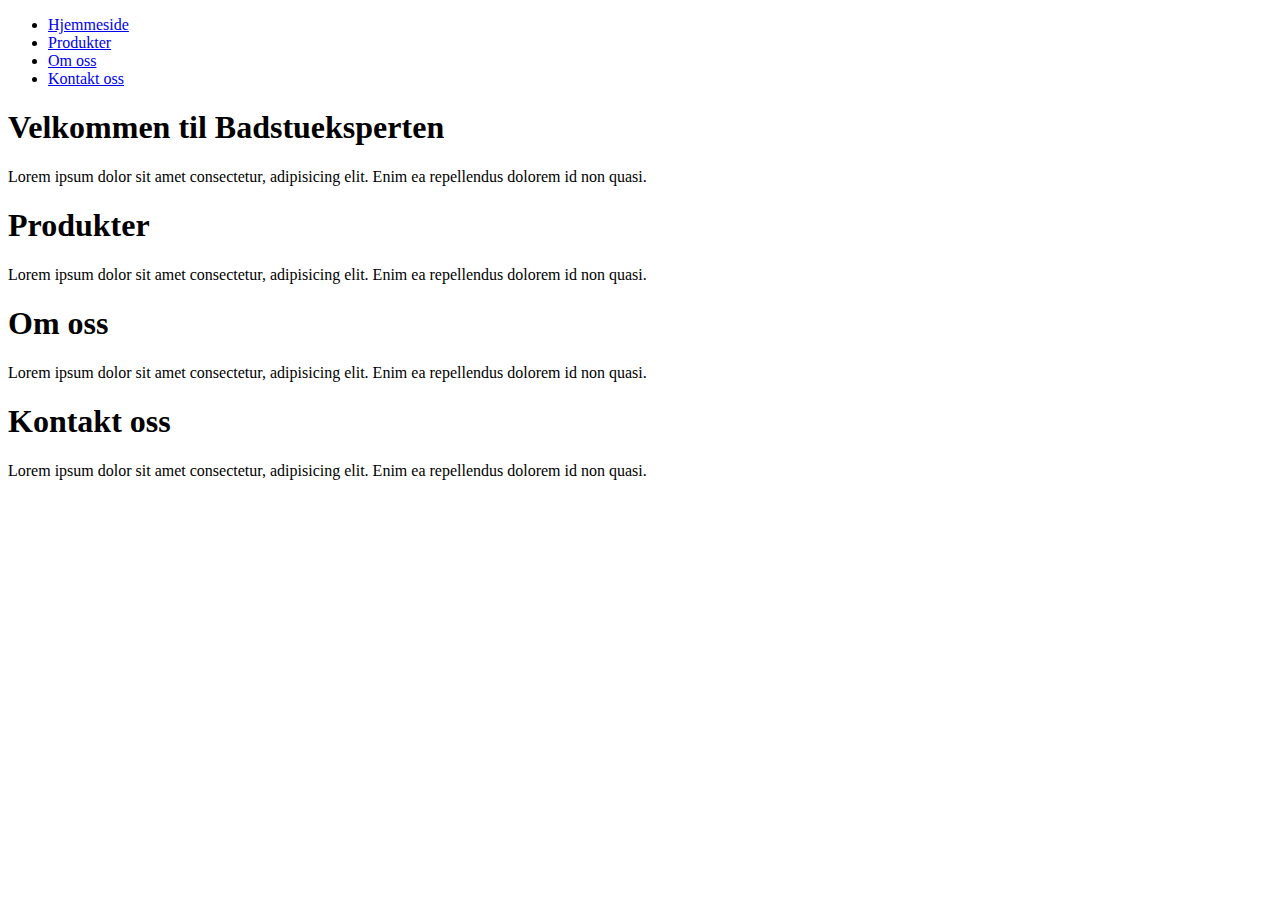
==== index.html @ 669aa469 "Oppstart" ====
<!DOCTYPE html>
<html lang="en">
  <head>
    <meta charset="UTF-8" />
    <meta http-equiv="X-UA-Compatible" content="IE=edge" />
    <meta name="viewport" content="width=device-width, initial-scale=1.0" />
    <title>Badstueksperten smooth scroll</title>
    <link rel="stylesheet" href="/style.css" />
    <script src="/main.js"></script>
  </head>
  <body>
    <div class="container">
      <nav class="navbar">
        <ul>
          <li><a href="#home">Hjemmeside</a></li>
          <li><a href="#produkter">Produkter</a></li>
          <li><a href="#omoss">Om oss</a></li>
          <li><a href="#kontaktoss">Kontakt oss</a></li>
        </ul>
      </nav>

      <section id="home">
        <h1>Velkommen til Badstueksperten</h1>
        <p>
          Lorem ipsum dolor sit amet consectetur, adipisicing elit. Enim ea
          repellendus dolorem id non quasi.
        </p>
      </section>
      <section id="produkter">
        <h1>Produkter</h1>
        <p>
          Lorem ipsum dolor sit amet consectetur, adipisicing elit. Enim ea
          repellendus dolorem id non quasi.
        </p>
      </section>
      <section id="omoss">
        <h1>Om oss</h1>
        <p>
          Lorem ipsum dolor sit amet consectetur, adipisicing elit. Enim ea
          repellendus dolorem id non quasi.
        </p>
      </section>
      <section id="kontaktoss">
        <h1>Kontakt oss</h1>
        <p>
          Lorem ipsum dolor sit amet consectetur, adipisicing elit. Enim ea
          repellendus dolorem id non quasi.
        </p>
      </section>
    </div>
  </body>
</html>
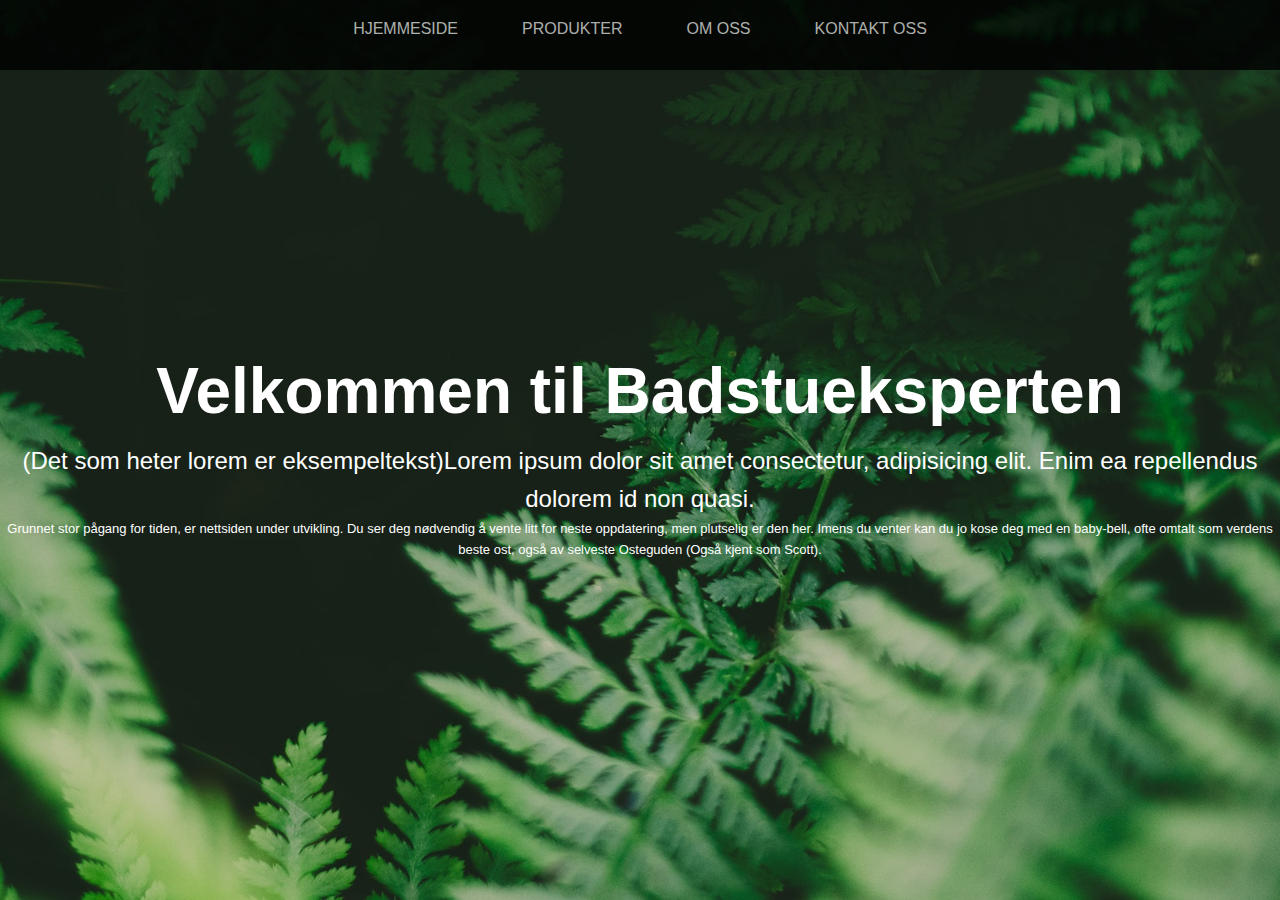
==== commit 1099be95: "Utkast1" ====
--- a/index.html
+++ b/index.html
@@ -22,8 +22,16 @@
       <section id="home">
         <h1>Velkommen til Badstueksperten</h1>
         <p>
-          Lorem ipsum dolor sit amet consectetur, adipisicing elit. Enim ea
-          repellendus dolorem id non quasi.
+          (Det som heter lorem er eksempeltekst)Lorem ipsum dolor sit amet
+          consectetur, adipisicing elit. Enim ea repellendus dolorem id non
+          quasi.
+        </p>
+        <p class="test">
+          Grunnet stor pågang for tiden, er nettsiden under utvikling. Du ser
+          deg nødvendig å vente litt for neste oppdatering, men plutselig er den
+          her. Imens du venter kan du jo kose deg med en baby-bell, ofte omtalt
+          som verdens beste ost, også av selveste Osteguden (Også kjent som
+          Scott).
         </p>
       </section>
       <section id="produkter">
--- a/style.css
+++ b/style.css
@@ -0,0 +1,107 @@
+* {
+  margin: 0;
+  padding: 0;
+}
+
+body {
+  font-family: Arial, Helvetica, sans-serif;
+  background: #333;
+  color: white;
+  line-height: 1.6;
+  height: 100vh;
+  overflow: hidden;
+}
+
+.container {
+  width: 100%;
+  height: 100%;
+  /*Skroll oppførsel!*/
+  overflow-y: scroll;
+  scroll-behavior: smooth;
+  scroll-snap-type: y mandatory;
+}
+
+/*Navigation bar*/
+
+.navbar {
+  position: fixed;
+  top: 0;
+  z-index: 1;
+  display: flex;
+  height: 70px;
+  width: 100%;
+  background-color: #000000;
+  opacity: 0.8;
+  filter: alpha(opacity=80);
+}
+
+.navbar ul {
+  display: flex;
+  list-style: none;
+  width: 100%;
+  justify-content: center;
+}
+
+.navbar ul li {
+  margin: 0 1rem;
+  padding: 1rem;
+}
+
+.navbar ul li a {
+  text-decoration: none;
+  text-transform: uppercase;
+  /*fargene på linkene i navbar*/
+  color: lightgray;
+}
+
+.navbar ul li a:hover {
+  /*Her har vi fargen når den hovrer*/
+  color: burlywood;
+}
+
+/*Navigation bar*/
+
+section {
+  display: flex;
+  flex-direction: column;
+  align-items: center;
+  justify-content: center;
+  text-align: center;
+  width: 100%;
+  height: 100vh;
+  scroll-snap-align: center;
+}
+
+section h1 {
+  font-size: 4rem;
+}
+
+section p {
+  font-size: 1.5rem;
+}
+
+/*Her legger jeg til bilder*/
+
+section#home {
+  background: url("/images/pexels-jeswin-thomas-2874752.jpg") no-repeat center
+    center/cover;
+}
+
+section#omoss {
+  background: url("/images/pexels-tim-mossholder-3578592.jpg") no-repeat center
+    center/cover;
+}
+
+section#kontaktoss {
+  background: url("/images/pexels-irina-iriser-1420008.jpg") no-repeat center
+    center/cover;
+}
+
+section#produkter {
+  background: url("/images/pexels-pixabay-355802.jpg") no-repeat center
+    center/cover;
+}
+
+.test {
+  font-size: small;
+}
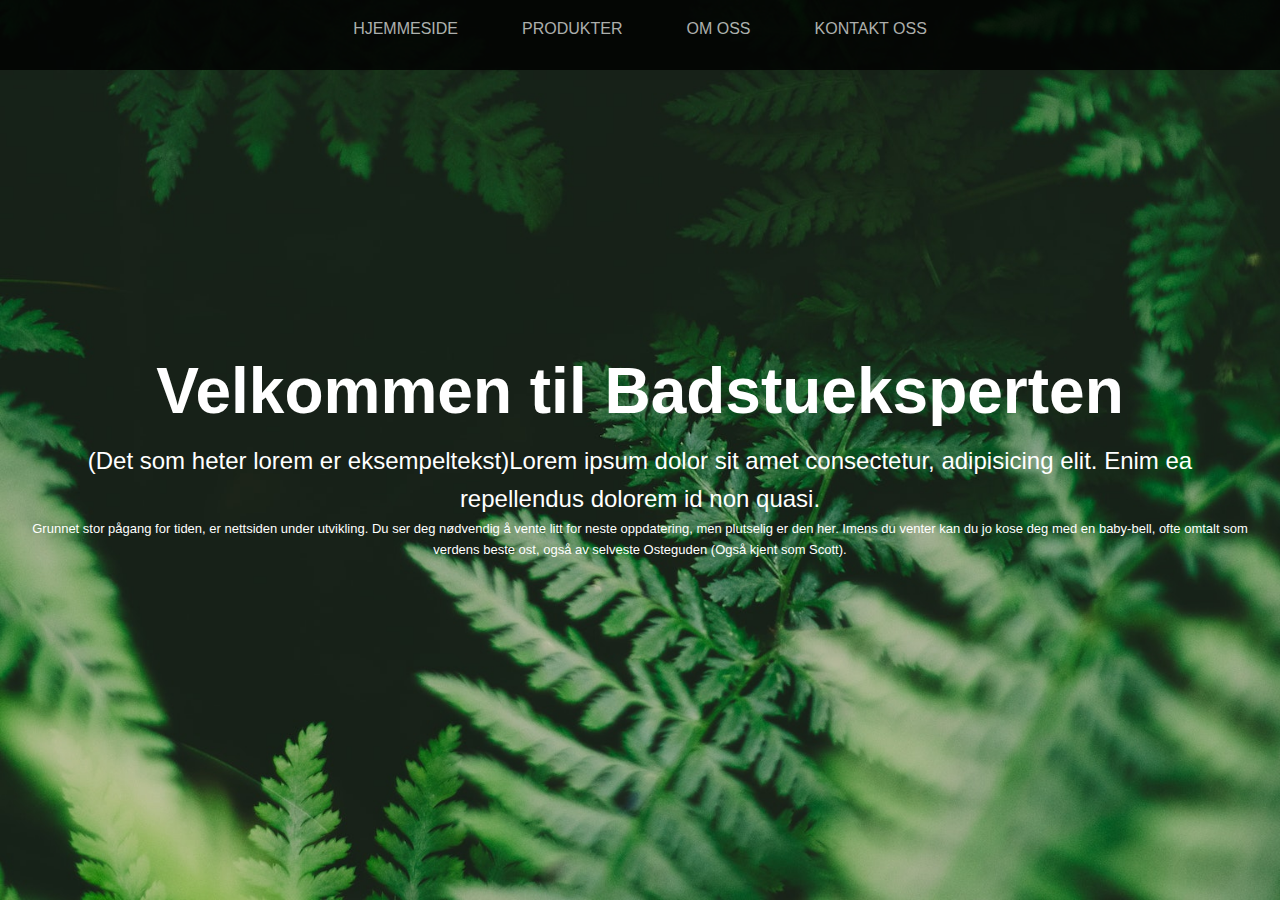
==== commit d932c963: "gpt kompatibilitet test på ulike skjermer" ====
--- a/index.html
+++ b/index.html
@@ -6,7 +6,119 @@
     <meta name="viewport" content="width=device-width, initial-scale=1.0" />
     <title>Badstueksperten smooth scroll</title>
     <link rel="stylesheet" href="/style.css" />
-    <script src="/main.js"></script>
+    <style>
+      /* Add your CSS here */
+
+      /* Reset some default styles */
+      * {
+        margin: 0;
+        padding: 0;
+        box-sizing: border-box;
+      }
+
+      /* Global styles */
+      body {
+        font-family: Arial, Helvetica, sans-serif;
+        background: #333;
+        color: white;
+        line-height: 1.6;
+        overflow-x: hidden; /* Prevent horizontal scroll */
+      }
+
+      /* Navigation bar */
+      .navbar {
+        position: fixed;
+        top: 0;
+        z-index: 1;
+        display: flex;
+        height: 70px;
+        width: 100%;
+        background-color: #000000;
+        opacity: 0.8;
+        filter: alpha(opacity=80);
+      }
+
+      .navbar ul {
+        display: flex;
+        list-style: none;
+        width: 100%;
+        justify-content: center;
+      }
+
+      .navbar ul li {
+        margin: 0 1rem;
+        padding: 1rem;
+      }
+
+      .navbar ul li a {
+        text-decoration: none;
+        text-transform: uppercase;
+        color: lightgray;
+      }
+
+      .navbar ul li a:hover {
+        color: burlywood;
+      }
+
+      /* Sections */
+      section {
+        display: flex;
+        flex-direction: column;
+        align-items: center;
+        justify-content: center;
+        text-align: center;
+        width: 100%;
+        padding: 2rem; /* Add some padding for better readability */
+      }
+
+      section h1 {
+        font-size: 4rem;
+      }
+
+      section p {
+        font-size: 1.5rem;
+      }
+
+      /* Background images for sections */
+      section#home {
+        background: url("/images/pexels-jeswin-thomas-2874752.jpg") no-repeat
+          center center/cover;
+      }
+
+      section#omoss {
+        background: url("/images/pexels-tim-mossholder-3578592.jpg") no-repeat
+          center center/cover;
+      }
+
+      section#kontaktoss {
+        background: url("/images/pexels-irina-iriser-1420008.jpg") no-repeat
+          center center/cover;
+      }
+
+      section#produkter {
+        background: url("/images/pexels-pixabay-355802.jpg") no-repeat center
+          center/cover;
+      }
+
+      /* Additional styling for small screens */
+      @media (max-width: 768px) {
+        .navbar {
+          height: auto;
+          padding: 1rem;
+        }
+
+        .navbar ul {
+          flex-direction: column;
+          align-items: center;
+          text-align: center;
+        }
+
+        .navbar ul li {
+          margin: 0.5rem 0;
+          padding: 0;
+        }
+      }
+    </style>
   </head>
   <body>
     <div class="container">
